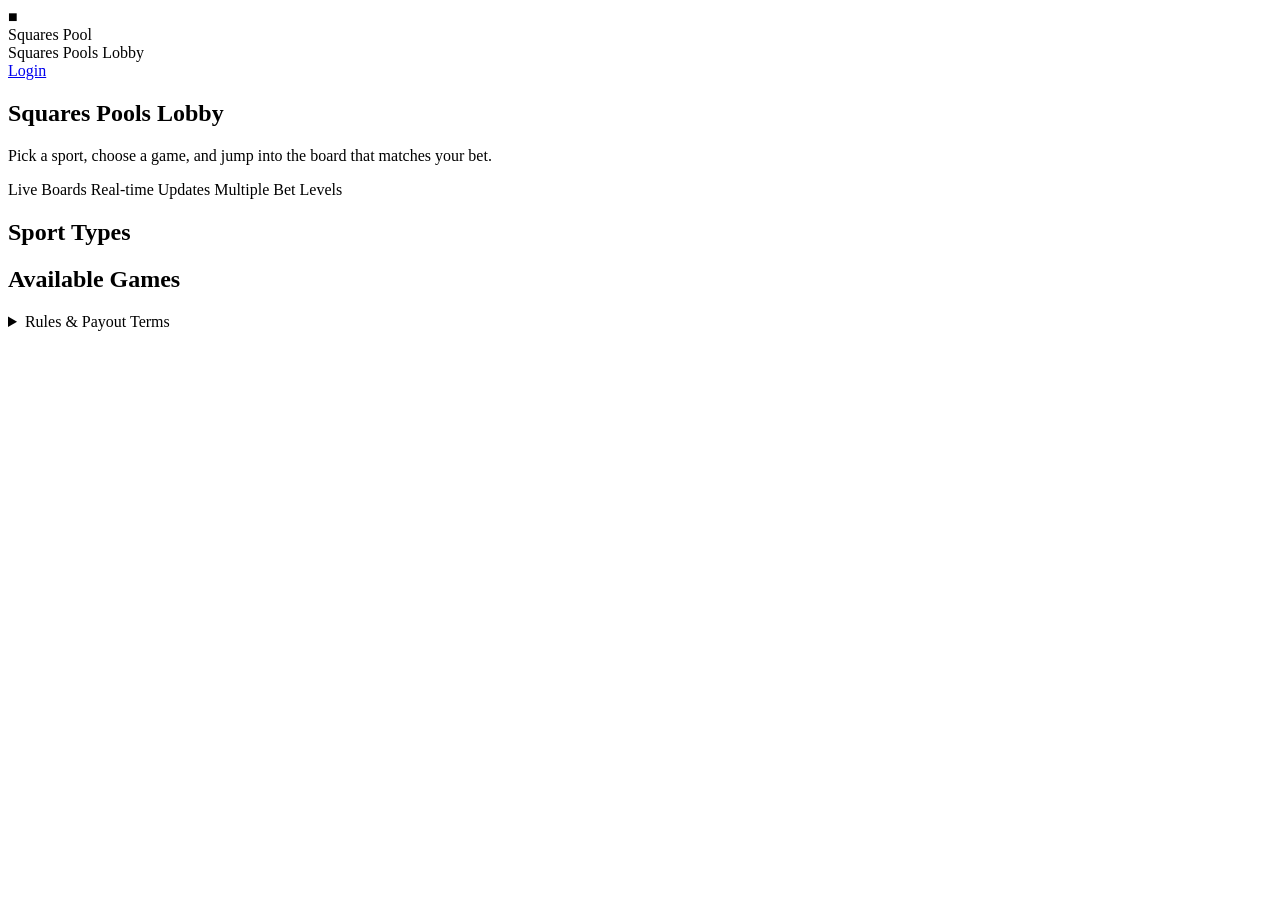
==== src/main/resources/templates/index.html @ c0c97978 "Update lobby, board, and admin UX" ====
<!DOCTYPE html>
<html lang="en" xmlns:th="http://www.thymeleaf.org">
<head>
    <meta charset="UTF-8">
    <title>Squares Pools Lobby</title>
    <link rel="stylesheet" href="/style.css" />
</head>
<body class="theme-dark">
<div class="app-shell">
    <header class="top-nav">
        <div class="brand">
            <span class="logo">■</span>
            <div>
                <div class="brand-title">Squares Pool</div>
                <div class="brand-subtitle">Squares Pools Lobby</div>
            </div>
        </div>
        <nav class="nav-actions">
            <a class="nav-link" href="/login" id="login-nav">Login</a>
            <a class="nav-link" href="/admin" id="admin-nav">Admin Console</a>
            <a class="nav-link" href="#" id="logout-nav">Logout</a>
        </nav>
    </header>

    <main class="main-content">
        <section class="hero-card">
            <div class="hero-heading">
                <div>
                    <h1>Squares Pools Lobby</h1>
                    <p class="muted">Pick a sport, choose a game, and jump into the board that matches your bet.</p>
                </div>
                <div class="pill-stack">
                    <span class="status-pill">Live Boards</span>
                    <span class="status-pill">Real-time Updates</span>
                    <span class="status-pill">Multiple Bet Levels</span>
                </div>
            </div>
        </section>

        <section class="lobby-grid">
            <div class="card lobby-panel">
                <h2>Sport Types</h2>
                <div id="sport-list" class="sport-list"></div>
            </div>
            <div class="card lobby-panel">
                <h2>Available Games</h2>
                <div id="games-list" class="games-list"></div>
            </div>
        </section>

        <section class="card terms-card">
            <details class="terms-details">
                <summary>Rules & Payout Terms</summary>
                <div class="terms-content">
                    <p>
                        Squares games use a 10x10 grid with random digits assigned after the board locks. Purchases
                        are final, and payouts are based on the last digit of each team’s score at the end of each
                        quarter. Review the house percentage and minimum squares required to activate each board
                        before purchasing.
                    </p>
                    <p>
                        The house may void any purchase that violates platform rules or local regulations. Players
                        must be of legal age to participate. By purchasing a square, you agree to these rules and
                        the posted payout structure.
                    </p>
                </div>
            </details>
        </section>
    </main>
</div>

<script src="/lobby.js"></script>
<script>
    (function () {
        const loginNav = document.getElementById('login-nav');
        const logoutNav = document.getElementById('logout-nav');
        const username = localStorage.getItem('squares.username');
        const role = localStorage.getItem('squares.role');
        const adminNav = document.getElementById('admin-nav');
        if (loginNav && username) {
            loginNav.textContent = username;
        }
        if (adminNav && role !== 'admin') {
            adminNav.remove();
        }
        if (logoutNav) {
            if (!username) {
                logoutNav.remove();
            } else {
                logoutNav.addEventListener('click', event => {
                    event.preventDefault();
                    localStorage.removeItem('squares.username');
                    localStorage.removeItem('squares.serviceTicket');
                    localStorage.removeItem('squares.role');
                    window.location.href = '/';
                });
            }
        }
    })();
</script>
</body>
</html>
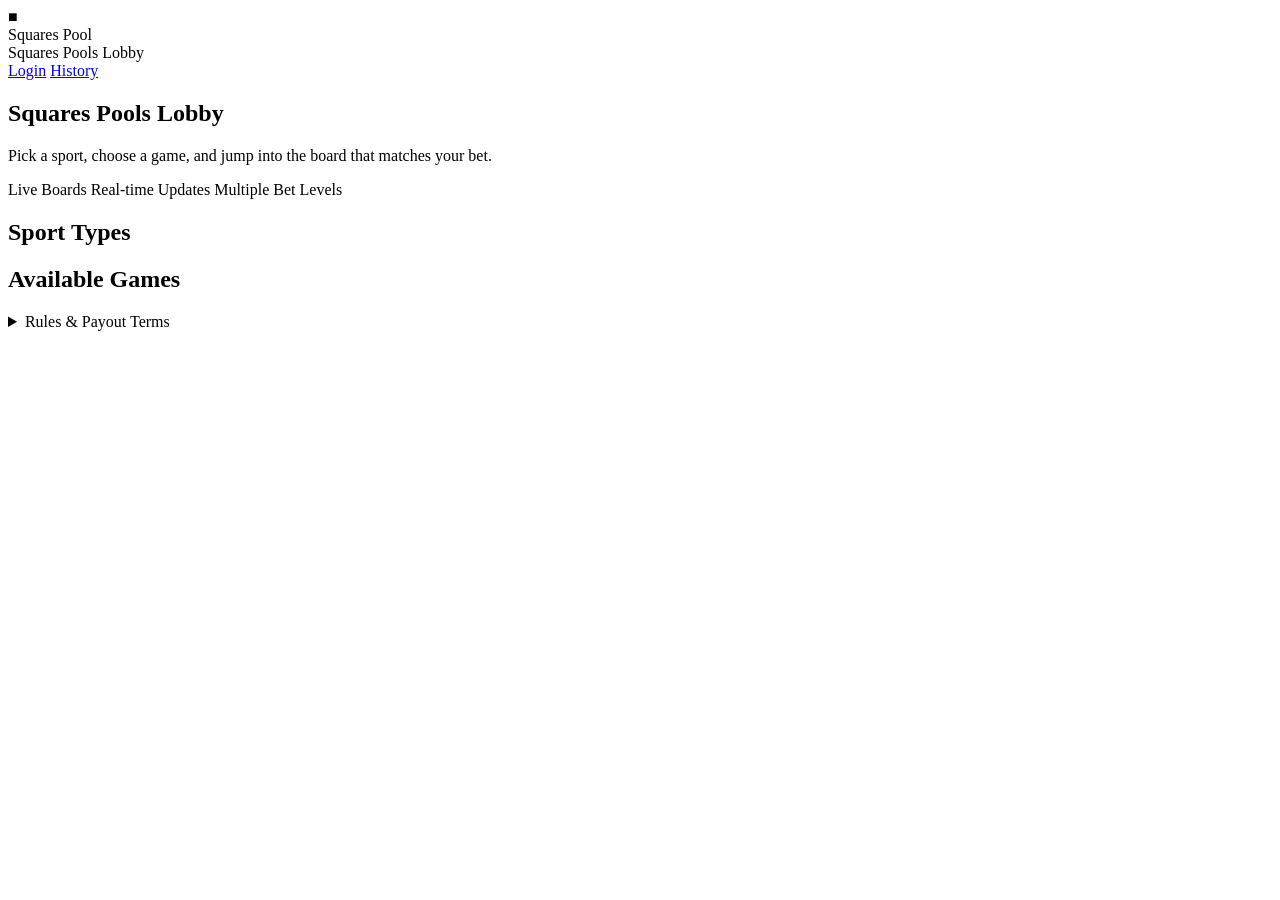
==== commit b69f332f: "Add history view and anonymous play support" ====
--- a/src/main/resources/templates/index.html
+++ b/src/main/resources/templates/index.html
@@ -17,6 +17,7 @@
         </div>
         <nav class="nav-actions">
             <a class="nav-link" href="/login" id="login-nav">Login</a>
+            <a class="nav-link" href="/history">History</a>
             <a class="nav-link" href="/admin" id="admin-nav">Admin Console</a>
             <a class="nav-link" href="#" id="logout-nav">Logout</a>
         </nav>
@@ -52,17 +53,31 @@
             <details class="terms-details">
                 <summary>Rules & Payout Terms</summary>
                 <div class="terms-content">
-                    <p>
-                        Squares games use a 10x10 grid with random digits assigned after the board locks. Purchases
-                        are final, and payouts are based on the last digit of each team’s score at the end of each
-                        quarter. Review the house percentage and minimum squares required to activate each board
-                        before purchasing.
-                    </p>
-                    <p>
-                        The house may void any purchase that violates platform rules or local regulations. Players
-                        must be of legal age to participate. By purchasing a square, you agree to these rules and
-                        the posted payout structure.
-                    </p>
+                    <ul>
+                        <li>In order to purchase a square, player must pay the full value of the square.</li>
+                        <li>Players can buy an unlimited number of squares per board.</li>
+                        <li>Once a game has started, the board will be locked and no additional squares can be purchased.</li>
+                        <li>To view your squares please choose the game with the selected dollar amount. Your squares will be highlighted in green.</li>
+                        <li>After all squares within a grid are sold, the numbers are randomly generated to determine the value of each square.</li>
+                        <li>When selecting a square, look at the board number you are selecting from. If a matchup has more than one (1) full board, new boards will be created appear with a different board number.</li>
+                        <li>Once purchased, a square cannot be refunded or exchanged.</li>
+                        <li>Once a square selected, it is reserved for 30 seconds, until the player release or taken once the player has purchased it.</li>
+                        <li>Players whose square numbers match the last digit of the score of each team at the end of each period are the winners.</li>
+                        <li>Square pools graded are based on the end of the score of each said period.</li>
+                        <li>Prizes for sporting events with four quarters are split as follows: 1st Quarter – 12.5%, Half-time – 25%, 3rd Quarter – 12.5%, End of Game – 50%. 10% of this total will be deducted by the house.</li>
+                        <li>Prizes for sporting events with two halves are split as follows: 1st Half – 33.33%, Full Game – 66.66%. 10% of this total will be deducted by the house.</li>
+                        <li>It is possible for a square to win multiple prizes in the same game.</li>
+                        <li>Prizes are paid out in real money to winners account balance.</li>
+                        <li>Prizes do not have a rollover, however any existing rollover must be met before a withdrawal can be requested.</li>
+                        <li>A board is only valid for the game named in said board. There may be multiple boards per game.</li>
+                        <li>At least 35% of the board must be purchased in order for the board to have action.</li>
+                        <li>If 35% of the board is not purchased, all buy-ins will be refunded.</li>
+                        <li>In sporting events with two halves in case there are no winners on the 1st Half, the prize money will be added to the End of Game prize. If there is no winner for the End of Game, that prize (and any accumulated prize money) will be refunded equally into accounts minus the 10% rake.</li>
+                        <li>In sporting events with four quarters in case there are no winners on the 1st Quarter, the prize money will be added to the 1st Half prize. If there is no winner for the 1st Half, the prize money will be added (and any accumulated prize money) to the 3rd Quarter prize. If there is no winner for the 3rd Quarter, the prize money will be added (and any accumulated prize money) to the End of Game prize. If there is no winner for the End Of Game, that prize (and any accumulated prize money) will be refunded equally into accounts minus the 10% rake.</li>
+                        <li>The team on the left-hand side of the board (vertical) is the away team while the team at the top of the board (horizontal) is the home team.</li>
+                        <li>Boards are visible for up to 24 hours after the event has ended.</li>
+                        <li>The house reserves the right to void any purchase that violates platform rules or local regulations. Participants must be of legal age to play. By purchasing a square, you agree to these terms and the posted payout structure.</li>
+                    </ul>
                 </div>
             </details>
         </section>
@@ -75,10 +90,11 @@
         const loginNav = document.getElementById('login-nav');
         const logoutNav = document.getElementById('logout-nav');
         const username = localStorage.getItem('squares.username');
+        const displayName = username || localStorage.getItem('squares.displayName');
         const role = localStorage.getItem('squares.role');
         const adminNav = document.getElementById('admin-nav');
-        if (loginNav && username) {
-            loginNav.textContent = username;
+        if (loginNav && displayName) {
+            loginNav.textContent = displayName;
         }
         if (adminNav && role !== 'admin') {
             adminNav.remove();
@@ -90,6 +106,7 @@
                 logoutNav.addEventListener('click', event => {
                     event.preventDefault();
                     localStorage.removeItem('squares.username');
+                    localStorage.removeItem('squares.displayName');
                     localStorage.removeItem('squares.serviceTicket');
                     localStorage.removeItem('squares.role');
                     window.location.href = '/';
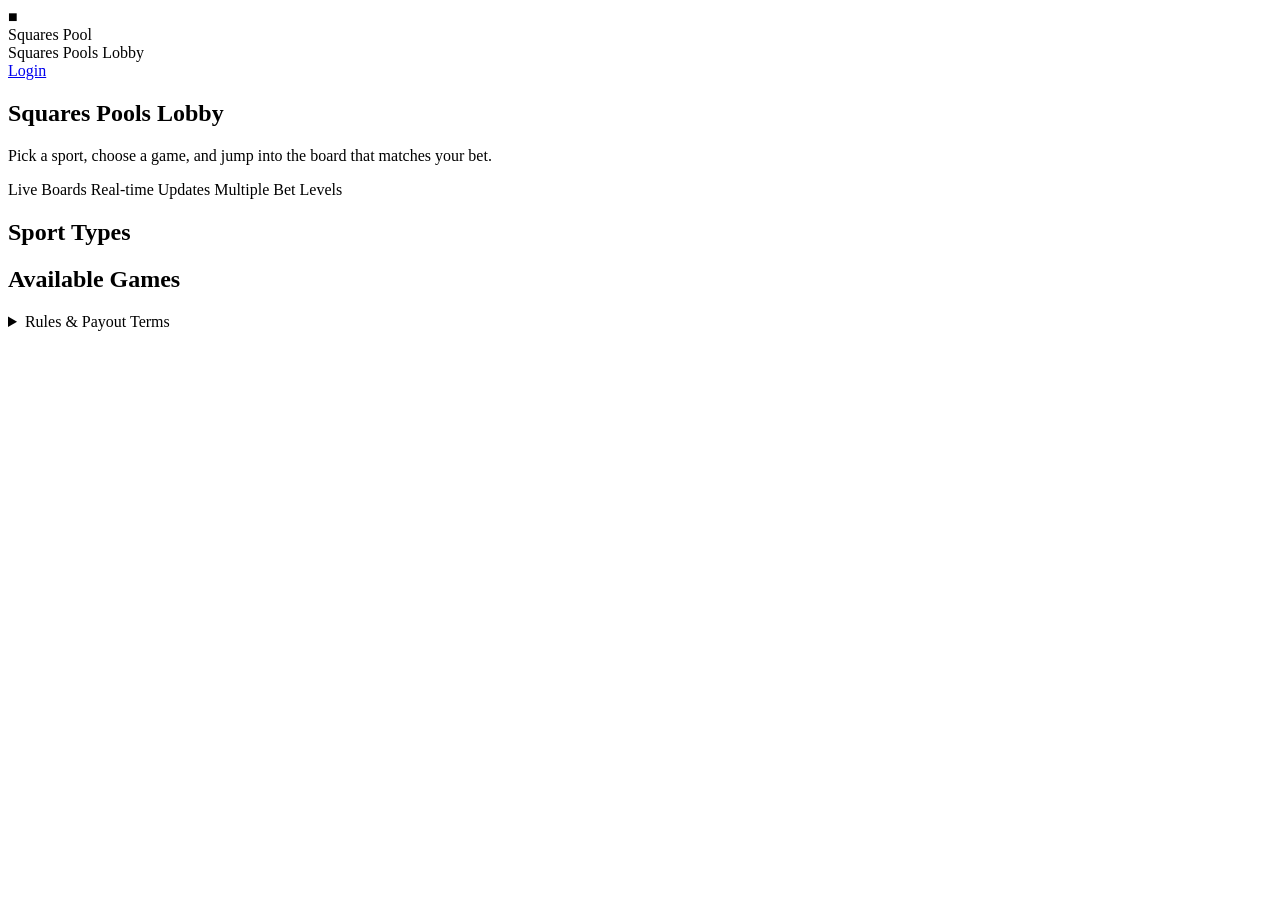
==== commit f29d5119: "merged current changes" ====
--- a/src/main/resources/templates/index.html
+++ b/src/main/resources/templates/index.html
@@ -17,7 +17,6 @@
         </div>
         <nav class="nav-actions">
             <a class="nav-link" href="/login" id="login-nav">Login</a>
-            <a class="nav-link" href="/history">History</a>
             <a class="nav-link" href="/admin" id="admin-nav">Admin Console</a>
             <a class="nav-link" href="#" id="logout-nav">Logout</a>
         </nav>
@@ -90,11 +89,10 @@
         const loginNav = document.getElementById('login-nav');
         const logoutNav = document.getElementById('logout-nav');
         const username = localStorage.getItem('squares.username');
-        const displayName = username || localStorage.getItem('squares.displayName');
         const role = localStorage.getItem('squares.role');
         const adminNav = document.getElementById('admin-nav');
-        if (loginNav && displayName) {
-            loginNav.textContent = displayName;
+        if (loginNav && username) {
+            loginNav.textContent = username;
         }
         if (adminNav && role !== 'admin') {
             adminNav.remove();
@@ -106,7 +104,6 @@
                 logoutNav.addEventListener('click', event => {
                     event.preventDefault();
                     localStorage.removeItem('squares.username');
-                    localStorage.removeItem('squares.displayName');
                     localStorage.removeItem('squares.serviceTicket');
                     localStorage.removeItem('squares.role');
                     window.location.href = '/';
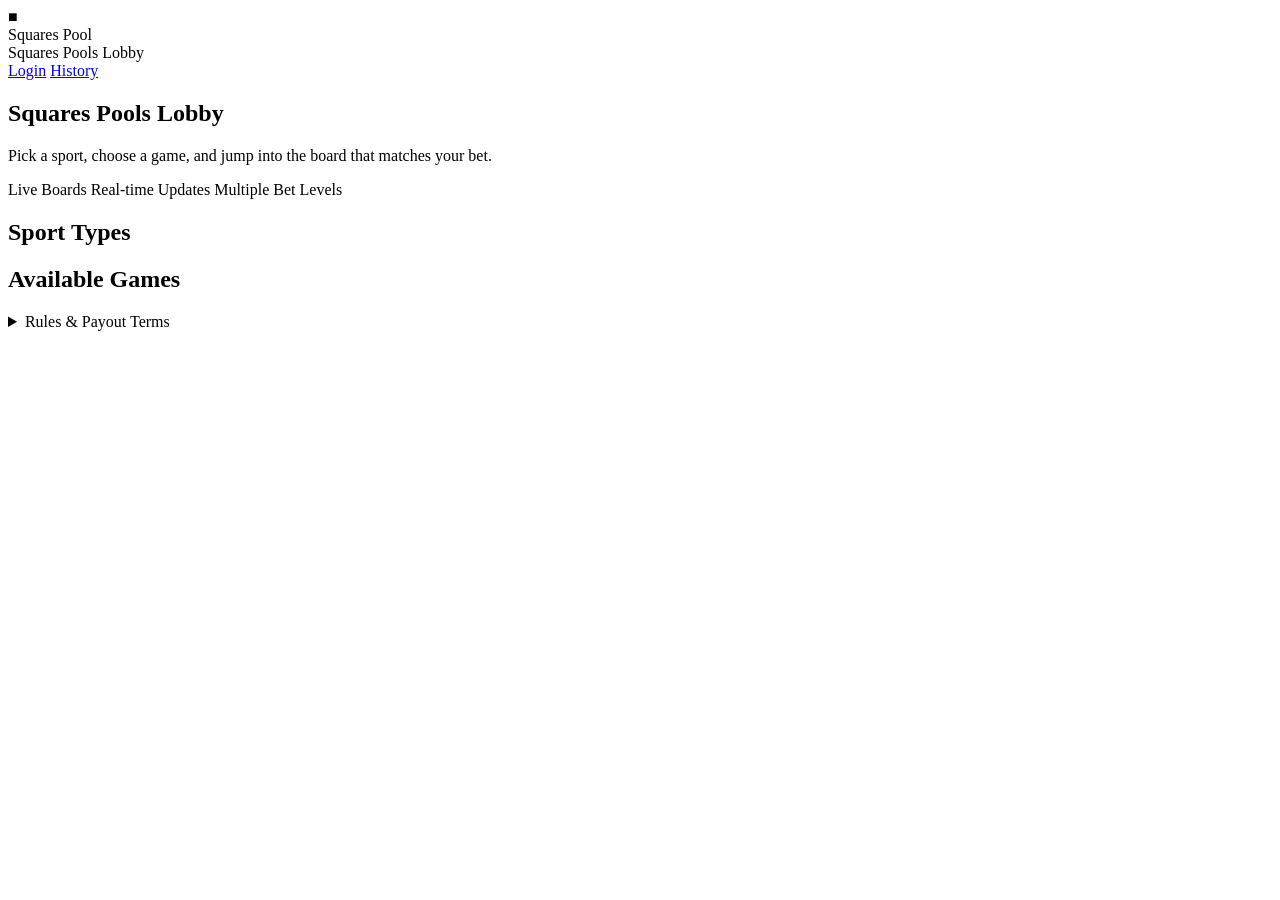
==== commit bfa80793: "Updated Payout and quarter%" ====
--- a/src/main/resources/templates/index.html
+++ b/src/main/resources/templates/index.html
@@ -17,6 +17,7 @@
         </div>
         <nav class="nav-actions">
             <a class="nav-link" href="/login" id="login-nav">Login</a>
+            <a class="nav-link" href="/history">History</a>
             <a class="nav-link" href="/admin" id="admin-nav">Admin Console</a>
             <a class="nav-link" href="#" id="logout-nav">Logout</a>
         </nav>
@@ -89,10 +90,11 @@
         const loginNav = document.getElementById('login-nav');
         const logoutNav = document.getElementById('logout-nav');
         const username = localStorage.getItem('squares.username');
+        const displayName = username || localStorage.getItem('squares.displayName');
         const role = localStorage.getItem('squares.role');
         const adminNav = document.getElementById('admin-nav');
-        if (loginNav && username) {
-            loginNav.textContent = username;
+        if (loginNav && displayName) {
+            loginNav.textContent = displayName;
         }
         if (adminNav && role !== 'admin') {
             adminNav.remove();
@@ -104,6 +106,7 @@
                 logoutNav.addEventListener('click', event => {
                     event.preventDefault();
                     localStorage.removeItem('squares.username');
+                    localStorage.removeItem('squares.displayName');
                     localStorage.removeItem('squares.serviceTicket');
                     localStorage.removeItem('squares.role');
                     window.location.href = '/';
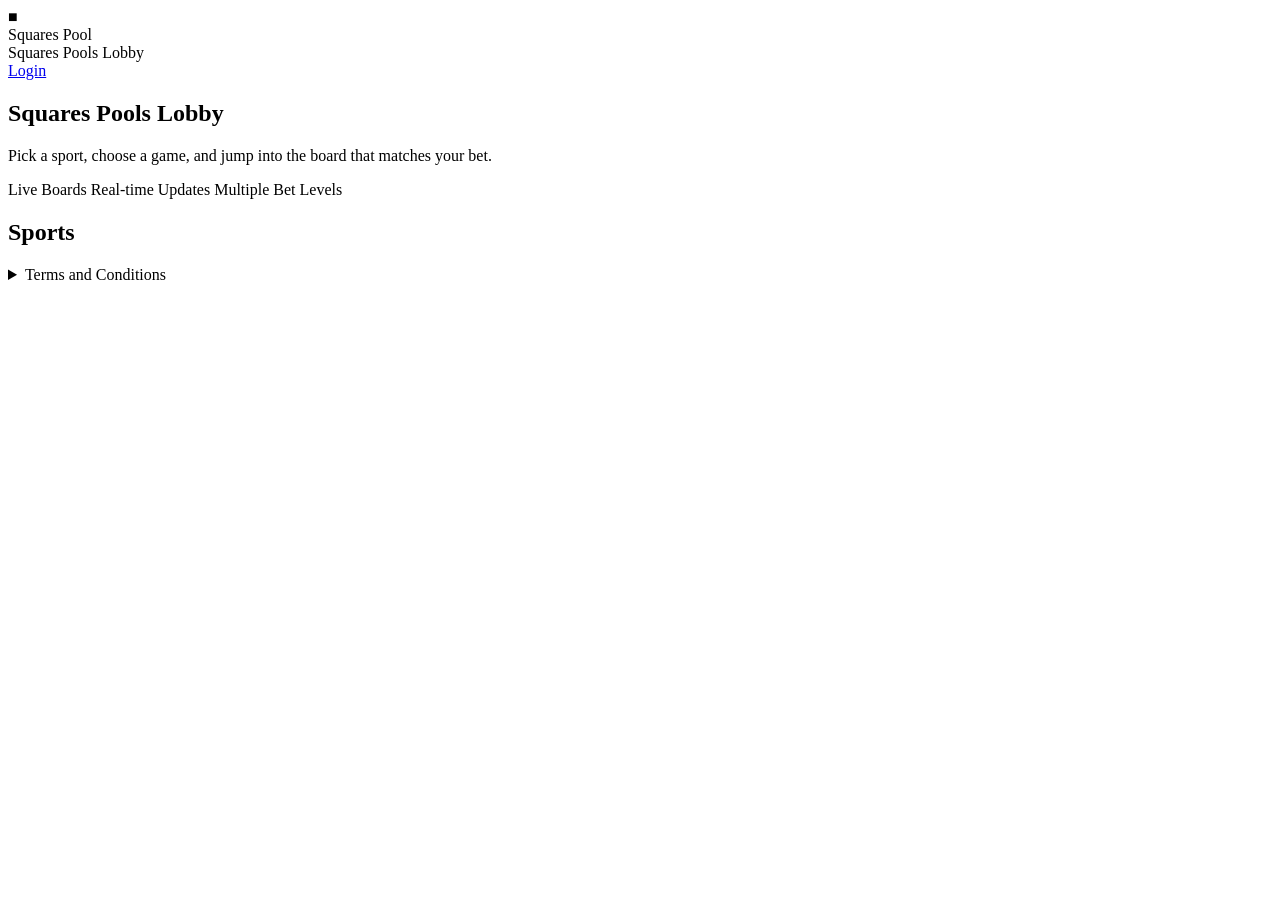
==== commit b2918d3e: "lobby built" ====
--- a/src/main/resources/templates/index.html
+++ b/src/main/resources/templates/index.html
@@ -17,7 +17,6 @@
         </div>
         <nav class="nav-actions">
             <a class="nav-link" href="/login" id="login-nav">Login</a>
-            <a class="nav-link" href="/history">History</a>
             <a class="nav-link" href="/admin" id="admin-nav">Admin Console</a>
             <a class="nav-link" href="#" id="logout-nav">Logout</a>
         </nav>
@@ -39,45 +38,28 @@
         </section>
 
         <section class="lobby-grid">
-            <div class="card lobby-panel">
-                <h2>Sport Types</h2>
+            <div class="lobby-panel">
+                <h2>Sports</h2>
                 <div id="sport-list" class="sport-list"></div>
-            </div>
-            <div class="card lobby-panel">
-                <h2>Available Games</h2>
                 <div id="games-list" class="games-list"></div>
             </div>
         </section>
 
         <section class="card terms-card">
             <details class="terms-details">
-                <summary>Rules & Payout Terms</summary>
+                <summary>Terms and Conditions</summary>
                 <div class="terms-content">
-                    <ul>
-                        <li>In order to purchase a square, player must pay the full value of the square.</li>
-                        <li>Players can buy an unlimited number of squares per board.</li>
-                        <li>Once a game has started, the board will be locked and no additional squares can be purchased.</li>
-                        <li>To view your squares please choose the game with the selected dollar amount. Your squares will be highlighted in green.</li>
-                        <li>After all squares within a grid are sold, the numbers are randomly generated to determine the value of each square.</li>
-                        <li>When selecting a square, look at the board number you are selecting from. If a matchup has more than one (1) full board, new boards will be created appear with a different board number.</li>
-                        <li>Once purchased, a square cannot be refunded or exchanged.</li>
-                        <li>Once a square selected, it is reserved for 30 seconds, until the player release or taken once the player has purchased it.</li>
-                        <li>Players whose square numbers match the last digit of the score of each team at the end of each period are the winners.</li>
-                        <li>Square pools graded are based on the end of the score of each said period.</li>
-                        <li>Prizes for sporting events with four quarters are split as follows: 1st Quarter – 12.5%, Half-time – 25%, 3rd Quarter – 12.5%, End of Game – 50%. 10% of this total will be deducted by the house.</li>
-                        <li>Prizes for sporting events with two halves are split as follows: 1st Half – 33.33%, Full Game – 66.66%. 10% of this total will be deducted by the house.</li>
-                        <li>It is possible for a square to win multiple prizes in the same game.</li>
-                        <li>Prizes are paid out in real money to winners account balance.</li>
-                        <li>Prizes do not have a rollover, however any existing rollover must be met before a withdrawal can be requested.</li>
-                        <li>A board is only valid for the game named in said board. There may be multiple boards per game.</li>
-                        <li>At least 35% of the board must be purchased in order for the board to have action.</li>
-                        <li>If 35% of the board is not purchased, all buy-ins will be refunded.</li>
-                        <li>In sporting events with two halves in case there are no winners on the 1st Half, the prize money will be added to the End of Game prize. If there is no winner for the End of Game, that prize (and any accumulated prize money) will be refunded equally into accounts minus the 10% rake.</li>
-                        <li>In sporting events with four quarters in case there are no winners on the 1st Quarter, the prize money will be added to the 1st Half prize. If there is no winner for the 1st Half, the prize money will be added (and any accumulated prize money) to the 3rd Quarter prize. If there is no winner for the 3rd Quarter, the prize money will be added (and any accumulated prize money) to the End of Game prize. If there is no winner for the End Of Game, that prize (and any accumulated prize money) will be refunded equally into accounts minus the 10% rake.</li>
-                        <li>The team on the left-hand side of the board (vertical) is the away team while the team at the top of the board (horizontal) is the home team.</li>
-                        <li>Boards are visible for up to 24 hours after the event has ended.</li>
-                        <li>The house reserves the right to void any purchase that violates platform rules or local regulations. Participants must be of legal age to play. By purchasing a square, you agree to these terms and the posted payout structure.</li>
-                    </ul>
+                    <p>
+                        Squares games are based on a 10x10 grid with random digits assigned after the board locks.
+                        Purchased squares are final, and payouts are based on the last digit of each team’s score
+                        at the end of each quarter. Please review the house percentage and minimum squares required
+                        to activate each board before purchasing.
+                    </p>
+                    <p>
+                        The house reserves the right to void any purchase that violates platform rules or local
+                        regulations. Participants must be of legal age to play. By purchasing a square, you agree to
+                        these terms and the posted payout structure.
+                    </p>
                 </div>
             </details>
         </section>
@@ -90,11 +72,10 @@
         const loginNav = document.getElementById('login-nav');
         const logoutNav = document.getElementById('logout-nav');
         const username = localStorage.getItem('squares.username');
-        const displayName = username || localStorage.getItem('squares.displayName');
         const role = localStorage.getItem('squares.role');
         const adminNav = document.getElementById('admin-nav');
-        if (loginNav && displayName) {
-            loginNav.textContent = displayName;
+        if (loginNav && username) {
+            loginNav.textContent = username;
         }
         if (adminNav && role !== 'admin') {
             adminNav.remove();
@@ -106,7 +87,6 @@
                 logoutNav.addEventListener('click', event => {
                     event.preventDefault();
                     localStorage.removeItem('squares.username');
-                    localStorage.removeItem('squares.displayName');
                     localStorage.removeItem('squares.serviceTicket');
                     localStorage.removeItem('squares.role');
                     window.location.href = '/';
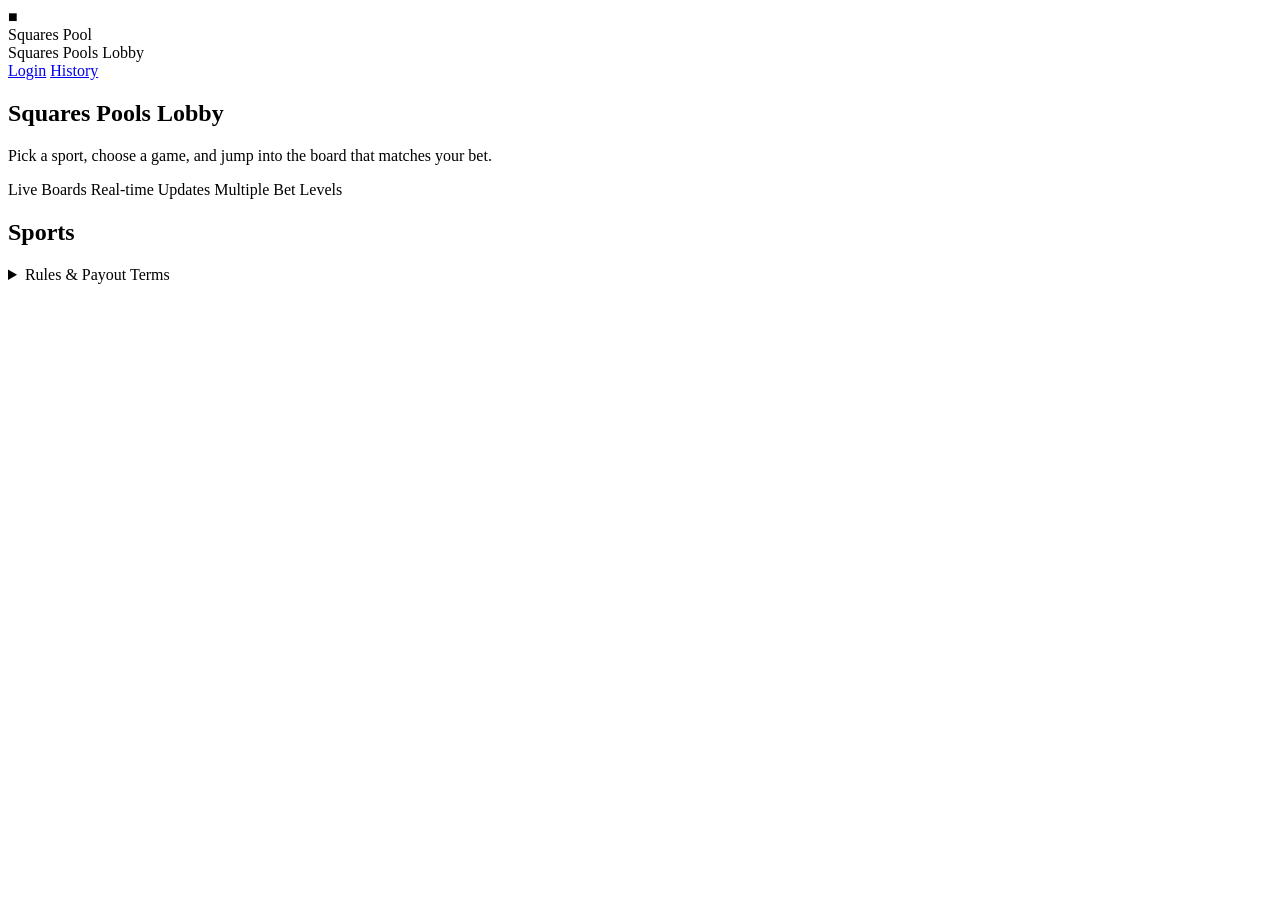
==== commit cd60adcb: "Merge branch 'dev' into lobby" ====
--- a/src/main/resources/templates/index.html
+++ b/src/main/resources/templates/index.html
@@ -17,6 +17,7 @@
         </div>
         <nav class="nav-actions">
             <a class="nav-link" href="/login" id="login-nav">Login</a>
+            <a class="nav-link" href="/history">History</a>
             <a class="nav-link" href="/admin" id="admin-nav">Admin Console</a>
             <a class="nav-link" href="#" id="logout-nav">Logout</a>
         </nav>
@@ -47,19 +48,33 @@
 
         <section class="card terms-card">
             <details class="terms-details">
-                <summary>Terms and Conditions</summary>
+                <summary>Rules & Payout Terms</summary>
                 <div class="terms-content">
-                    <p>
-                        Squares games are based on a 10x10 grid with random digits assigned after the board locks.
-                        Purchased squares are final, and payouts are based on the last digit of each team’s score
-                        at the end of each quarter. Please review the house percentage and minimum squares required
-                        to activate each board before purchasing.
-                    </p>
-                    <p>
-                        The house reserves the right to void any purchase that violates platform rules or local
-                        regulations. Participants must be of legal age to play. By purchasing a square, you agree to
-                        these terms and the posted payout structure.
-                    </p>
+                    <ul>
+                        <li>In order to purchase a square, player must pay the full value of the square.</li>
+                        <li>Players can buy an unlimited number of squares per board.</li>
+                        <li>Once a game has started, the board will be locked and no additional squares can be purchased.</li>
+                        <li>To view your squares please choose the game with the selected dollar amount. Your squares will be highlighted in green.</li>
+                        <li>After all squares within a grid are sold, the numbers are randomly generated to determine the value of each square.</li>
+                        <li>When selecting a square, look at the board number you are selecting from. If a matchup has more than one (1) full board, new boards will be created appear with a different board number.</li>
+                        <li>Once purchased, a square cannot be refunded or exchanged.</li>
+                        <li>Once a square selected, it is reserved for 30 seconds, until the player release or taken once the player has purchased it.</li>
+                        <li>Players whose square numbers match the last digit of the score of each team at the end of each period are the winners.</li>
+                        <li>Square pools graded are based on the end of the score of each said period.</li>
+                        <li>Prizes for sporting events with four quarters are split as follows: 1st Quarter – 12.5%, Half-time – 25%, 3rd Quarter – 12.5%, End of Game – 50%. 10% of this total will be deducted by the house.</li>
+                        <li>Prizes for sporting events with two halves are split as follows: 1st Half – 33.33%, Full Game – 66.66%. 10% of this total will be deducted by the house.</li>
+                        <li>It is possible for a square to win multiple prizes in the same game.</li>
+                        <li>Prizes are paid out in real money to winners account balance.</li>
+                        <li>Prizes do not have a rollover, however any existing rollover must be met before a withdrawal can be requested.</li>
+                        <li>A board is only valid for the game named in said board. There may be multiple boards per game.</li>
+                        <li>At least 35% of the board must be purchased in order for the board to have action.</li>
+                        <li>If 35% of the board is not purchased, all buy-ins will be refunded.</li>
+                        <li>In sporting events with two halves in case there are no winners on the 1st Half, the prize money will be added to the End of Game prize. If there is no winner for the End of Game, that prize (and any accumulated prize money) will be refunded equally into accounts minus the 10% rake.</li>
+                        <li>In sporting events with four quarters in case there are no winners on the 1st Quarter, the prize money will be added to the 1st Half prize. If there is no winner for the 1st Half, the prize money will be added (and any accumulated prize money) to the 3rd Quarter prize. If there is no winner for the 3rd Quarter, the prize money will be added (and any accumulated prize money) to the End of Game prize. If there is no winner for the End Of Game, that prize (and any accumulated prize money) will be refunded equally into accounts minus the 10% rake.</li>
+                        <li>The team on the left-hand side of the board (vertical) is the away team while the team at the top of the board (horizontal) is the home team.</li>
+                        <li>Boards are visible for up to 24 hours after the event has ended.</li>
+                        <li>The house reserves the right to void any purchase that violates platform rules or local regulations. Participants must be of legal age to play. By purchasing a square, you agree to these terms and the posted payout structure.</li>
+                    </ul>
                 </div>
             </details>
         </section>
@@ -72,10 +87,11 @@
         const loginNav = document.getElementById('login-nav');
         const logoutNav = document.getElementById('logout-nav');
         const username = localStorage.getItem('squares.username');
+        const displayName = username || localStorage.getItem('squares.displayName');
         const role = localStorage.getItem('squares.role');
         const adminNav = document.getElementById('admin-nav');
-        if (loginNav && username) {
-            loginNav.textContent = username;
+        if (loginNav && displayName) {
+            loginNav.textContent = displayName;
         }
         if (adminNav && role !== 'admin') {
             adminNav.remove();
@@ -87,6 +103,7 @@
                 logoutNav.addEventListener('click', event => {
                     event.preventDefault();
                     localStorage.removeItem('squares.username');
+                    localStorage.removeItem('squares.displayName');
                     localStorage.removeItem('squares.serviceTicket');
                     localStorage.removeItem('squares.role');
                     window.location.href = '/';
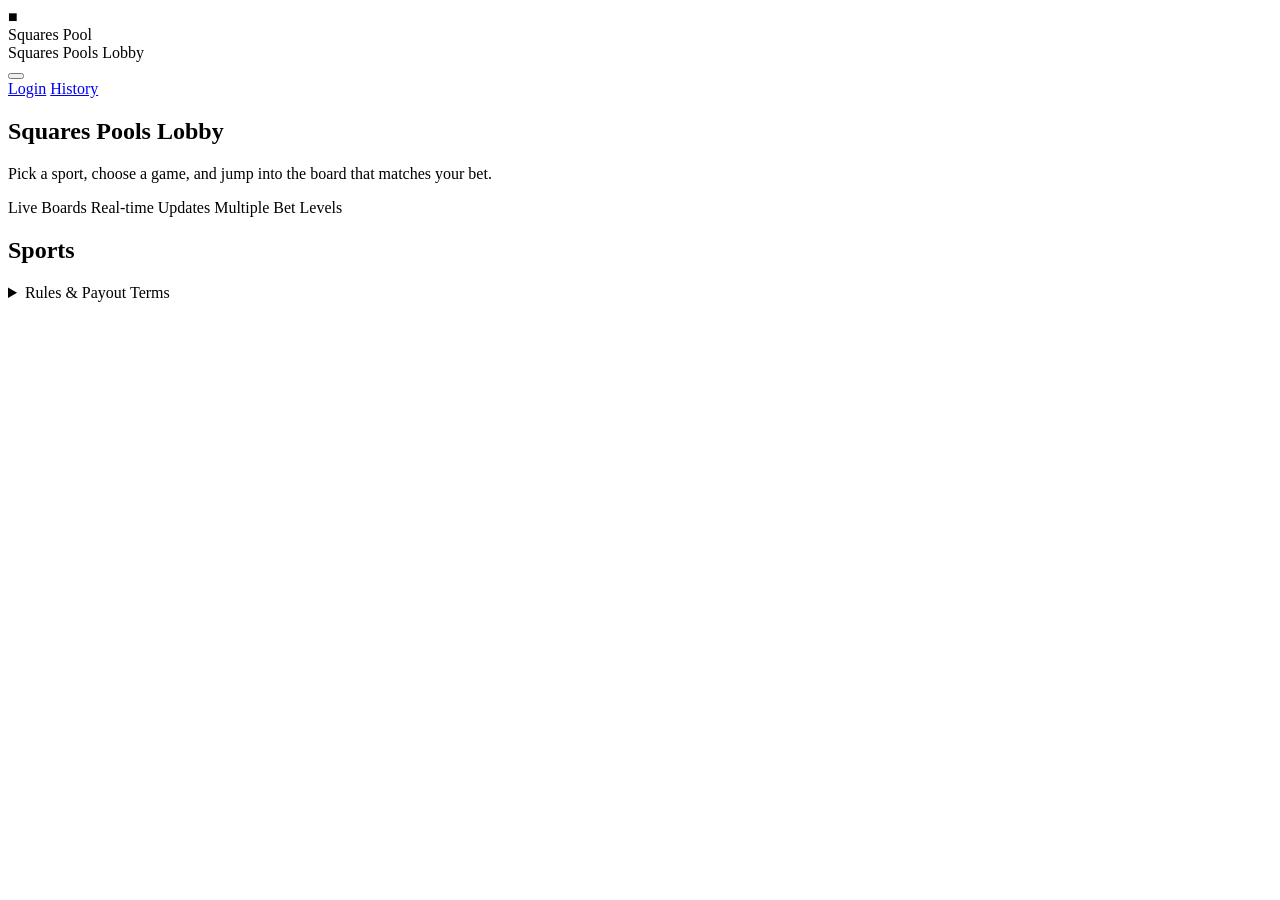
==== commit f9119ba4: "save styling" ====
--- a/src/main/resources/templates/index.html
+++ b/src/main/resources/templates/index.html
@@ -15,7 +15,12 @@
                 <div class="brand-subtitle">Squares Pools Lobby</div>
             </div>
         </div>
-        <nav class="nav-actions">
+        <button class="hamburger-menu" id="hamburger-menu" aria-label="Toggle menu">
+            <span></span>
+            <span></span>
+            <span></span>
+        </button>
+        <nav class="nav-actions" id="nav-actions">
             <a class="nav-link" href="/login" id="login-nav">Login</a>
             <a class="nav-link" href="/history">History</a>
             <a class="nav-link" href="/admin" id="admin-nav">Admin Console</a>
@@ -90,6 +95,9 @@
         const displayName = username || localStorage.getItem('squares.displayName');
         const role = localStorage.getItem('squares.role');
         const adminNav = document.getElementById('admin-nav');
+        const hamburgerMenu = document.getElementById('hamburger-menu');
+        const navActions = document.getElementById('nav-actions');
+
         if (loginNav && displayName) {
             loginNav.textContent = displayName;
         }
@@ -110,6 +118,33 @@
                 });
             }
         }
+
+        // Hamburger menu toggle
+        if (hamburgerMenu && navActions) {
+            hamburgerMenu.addEventListener('click', () => {
+                const isActive = hamburgerMenu.classList.toggle('active');
+                navActions.classList.toggle('active');
+                document.body.classList.toggle('nav-open', isActive);
+            });
+
+            // Close menu when clicking on a nav link
+            navActions.querySelectorAll('.nav-link').forEach(link => {
+                link.addEventListener('click', () => {
+                    hamburgerMenu.classList.remove('active');
+                    navActions.classList.remove('active');
+                    document.body.classList.remove('nav-open');
+                });
+            });
+
+            // Close menu when clicking outside (on the overlay background)
+            navActions.addEventListener('click', (e) => {
+                if (e.target === navActions) {
+                    hamburgerMenu.classList.remove('active');
+                    navActions.classList.remove('active');
+                    document.body.classList.remove('nav-open');
+                }
+            });
+        }
     })();
 </script>
 </body>
